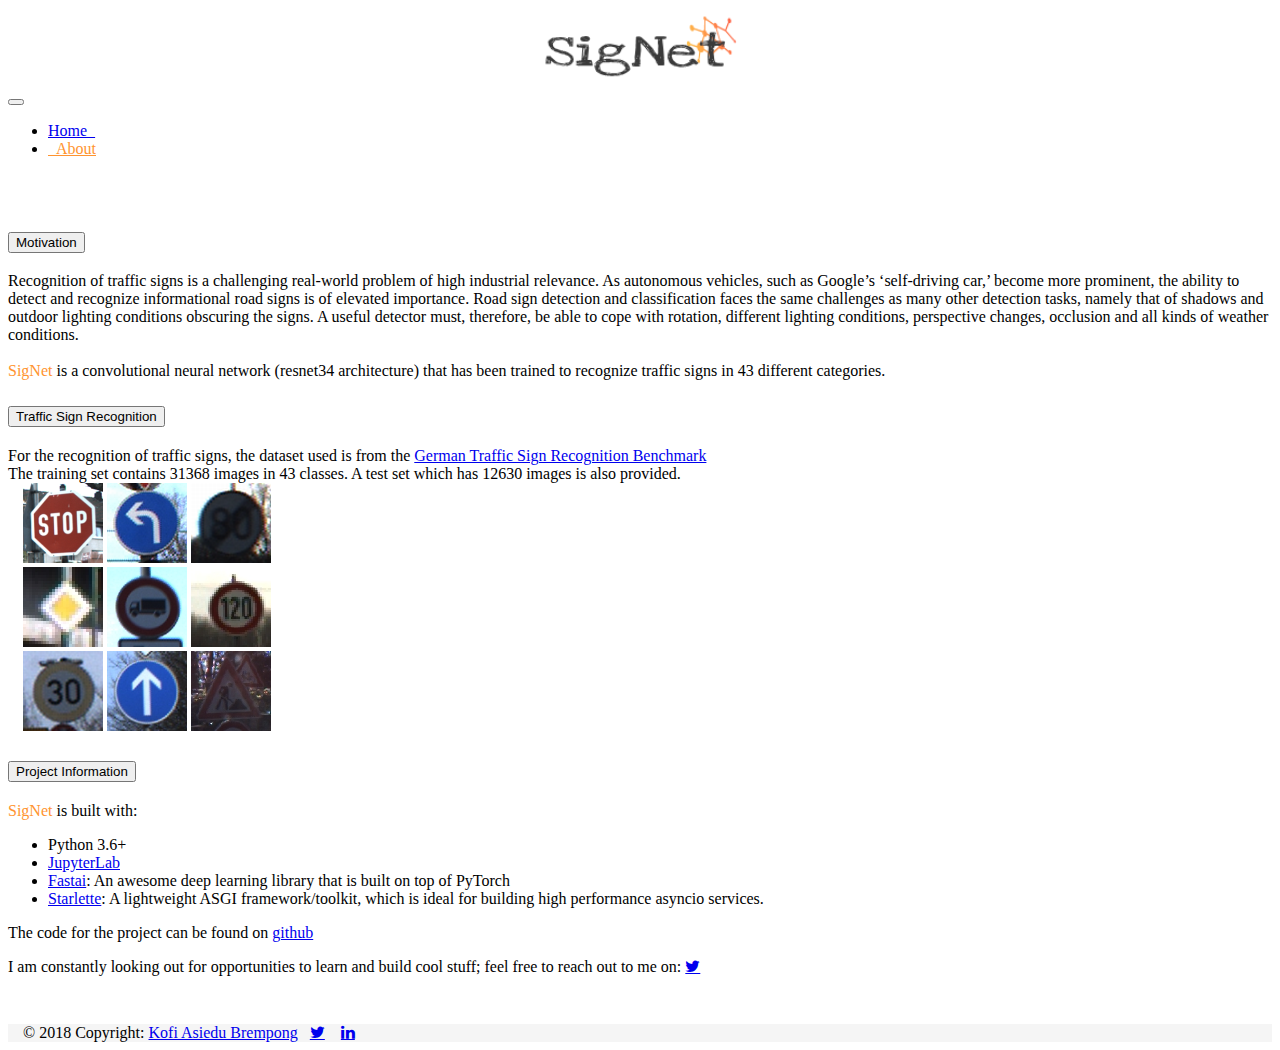
==== app/view/about.html @ 302a0986 "initial commit" ====
<!doctype html>
<html lang="en">
  <head>
    <!-- Required meta tags -->
    <meta charset="utf-8">
    <meta name="viewport" content="width=device-width, initial-scale=1, shrink-to-fit=no">

    <!-- Bootstrap CSS -->
    <link rel="stylesheet" href="https://stackpath.bootstrapcdn.com/bootstrap/4.2.1/css/bootstrap.min.css" integrity="sha384-GJzZqFGwb1QTTN6wy59ffF1BuGJpLSa9DkKMp0DgiMDm4iYMj70gZWKYbI706tWS" crossorigin="anonymous">
    <link rel='stylesheet' href='../static/style.css'>

    <!-- Add icon library -->
    <link rel="stylesheet" href="https://cdnjs.cloudflare.com/ajax/libs/font-awesome/4.7.0/css/font-awesome.min.css">

    <script src='../static/client.js'></script>
    <title>SigNet</title>
</head>
  <body>
        <div class="wrapper">
            <img id="logo-main" src="../static/logo.png" width="200" alt="SigNet">
            <nav class="navbar navbar-expand navbar-light bg-light">
                <!-- <a class="navbar-brand" href="#">Navbar</a> -->
                <button class="navbar-toggler" type="button" data-toggle="collapse" data-target="#navbarSupportedContent" aria-controls="navbarSupportedContent" aria-expanded="false" aria-label="Toggle navigation">
                    <span class="navbar-toggler-icon"></span>
                </button>
                
                <div class="collapse navbar-collapse justify-content-center" id="navbarSupportedContent">
                    <ul class="navbar-nav">
                        <li class="nav-item">
                            <a class="nav-link" href="index.html">Home&nbsp;&nbsp;</a>
                        </li>
                        <li class="nav-item active">
                            <a class="nav-link navi" href="#">&nbsp;&nbsp;About <span class="sr-only">(current)</span></a>
                        </li>
                    </ul>
                </div>
            </nav>
        
            <div class="accordion col-sm-12 col-md-8 mx-auto acc" id="accordionExample">
                <div class="card">
                <div class="card-header" id="headingOne">
                    <h2 class="mb-0">
                    <button class="btn btn-link" type="button" data-toggle="collapse" data-target="#collapseOne" aria-expanded="true" aria-controls="collapseOne">
                        Motivation
                    </button>
                    </h2>
                </div>
            
                <div id="collapseOne" class="collapse show" aria-labelledby="headingOne" data-parent="#accordionExample">
                    <div class="card-body text-justify">
                        Recognition of traffic signs is a challenging real-world problem of high industrial 
                        relevance. As autonomous vehicles, such as Google’s ‘self-driving car,’ become more 
                        prominent, the ability to detect and recognize informational road signs is
                        of elevated importance. 
                        Road sign detection and classification faces the same challenges as many other detection
                        tasks, namely that of shadows and outdoor lighting conditions obscuring the signs.
                        A useful detector must, therefore, be able to cope with rotation, different 
                        lighting conditions, perspective changes, occlusion and all kinds of weather conditions.
                        <br><br>
                        <span id="net">SigNet</span> is a convolutional neural network (resnet34 architecture) that has been 
                        trained to recognize traffic signs in 43 different categories.
                        <!-- provides a complete machine learning pipeline for the detection 
                        and classification of traffic signs. The detector pinpoints the location of a traffic sign in 
                        an image. The location of the sign is passed on to the classifier for recognition. -->
                    </div>
                </div>
                </div>
                <div class="card">
                <div class="card-header" id="headingTwo">
                    <h2 class="mb-0">
                    <button class="btn btn-link collapsed" type="button" data-toggle="collapse" data-target="#collapseTwo" aria-expanded="false" aria-controls="collapseTwo">
                        Traffic Sign Recognition
                    </button>
                    </h2>
                </div>
                <div id="collapseTwo" class="collapse" aria-labelledby="headingTwo" data-parent="#accordionExample">
                    <div class="card-body text-justify">
                        For the recognition of traffic signs, the dataset used is from the
                        <a href="http://benchmark.ini.rub.de/?section=gtsrb&subsection=dataset" target="_blank">
                            German Traffic Sign Recognition Benchmark</a><br>
                        The training set contains 31368 images in 43 classes. A test set which has 12630 
                        images is also provided.
                        <div class="container">
                            <div class="row justify-content-center">
                                <img src="../static/signs/1.png" class="img-fluid" alt="Responsive image">
                                <img src="../static/signs/2.png" class="img-fluid" alt="Responsive image">
                                <img src="../static/signs/3.png" class="img-fluid" alt="Responsive image">
                            </div> 
                            <div class="row justify-content-center">
                                <img src="../static/signs/4.jpg" class="img-fluid" alt="Responsive image">
                                <img src="../static/signs/5.png" class="img-fluid" alt="Responsive image">
                                <img src="../static/signs/6.jpg" class="img-fluid" alt="Responsive image">
                            </div> 
                            <div class="row justify-content-center">
                                <img src="../static/signs/7.png" class="img-fluid" alt="Responsive image">
                                <img src="../static/signs/8.png" class="img-fluid" alt="Responsive image">
                                <img src="../static/signs/9.jpg" class="img-fluid" alt="Responsive image">
                            </div> 
                        </div>
                    </div>
                </div>
                </div>
                <div class="card">
                <div class="card-header" id="headingThree">
                    <h2 class="mb-0">
                    <button class="btn btn-link collapsed" type="button" data-toggle="collapse" data-target="#collapseThree" aria-expanded="false" aria-controls="collapseThree">
                        Project Information
                    </button>
                    </h2>
                </div>
                <div id="collapseThree" class="collapse" aria-labelledby="headingThree" data-parent="#accordionExample">
                    <div class="card-body">
                        <span id="net">SigNet</span> is built with:<br>
                        <ul class="">
                            <li class="">Python 3.6+</li>
                            <li class=""><a href="https://jupyter.org/" target="_blank">JupyterLab</a></li>
                            <li class=""><a href="http://docs.fast.ai/" target="_blank">Fastai</a>:
                                An awesome deep learning library that is built on top of PyTorch</li>
                            <li class=""><a href="https://www.starlette.io/" target="_blank">Starlette</a>: 
                                A lightweight ASGI framework/toolkit, which is ideal for building 
                                high performance asyncio services.
                            </li>
                        </ul>
                        <p>
                            The code for the project can be found on 
                            <a href="https://github.com/asiedubrempong/SignNet" target="_blank">github</a>
                        </p>
                       
                        <p>
                            <!-- <strong>Note:</strong> Only the classifier has been built as at now, although plans are in place 
                            to build and integrate the detector. <br> -->
                            I am constantly looking out for opportunities to learn and build cool stuff; feel free to reach out
                            to me on:
                            
                            <a href="https://twitter.com/asiedubrempong" class="fa fa-twitter"></a>
                        </p>
                    </div>
                </div>
                </div>
            </div>
        </div>

        <div class="footer mt-auto py-3 d-flex align-items-start">
            <div class="container ">
                <span class="text-muted">
                        © 2018 Copyright:
                        <a href="https://www.linkedin.com/in/asiedu-brempong" target="_blank">Kofi Asiedu Brempong</a>&nbsp;&nbsp;
                        <a href="https://twitter.com/asiedubrempong" class="fa fa-twitter"></a> &nbsp;&nbsp;
                        <a href="https://www.linkedin.com/in/asiedu-brempong" class="fa fa-linkedin"></a>
                </span>
            </div>
        </div>

    <!-- Optional JavaScript -->
    <!-- jQuery first, then Popper.js, then Bootstrap JS -->
    <script src="https://code.jquery.com/jquery-3.3.1.slim.min.js" integrity="sha384-q8i/X+965DzO0rT7abK41JStQIAqVgRVzpbzo5smXKp4YfRvH+8abtTE1Pi6jizo" crossorigin="anonymous"></script>
    <script src="https://cdnjs.cloudflare.com/ajax/libs/popper.js/1.14.6/umd/popper.min.js" integrity="sha384-wHAiFfRlMFy6i5SRaxvfOCifBUQy1xHdJ/yoi7FRNXMRBu5WHdZYu1hA6ZOblgut" crossorigin="anonymous"></script>
    <script src="https://stackpath.bootstrapcdn.com/bootstrap/4.2.1/js/bootstrap.min.js" integrity="sha384-B0UglyR+jN6CkvvICOB2joaf5I4l3gm9GU6Hc1og6Ls7i6U/mkkaduKaBhlAXv9k" crossorigin="anonymous"></script>
  </body>
</html>
---- app/static/style.css ----
body {
    background-color: #fff;
}

.no-display {
    display: none;
}

.center {
    margin: auto;
    padding: 10px;
    padding-left:25px;
    padding-right:25px;
    text-align: center;
    font-size: 14px;
}

.title {
    font-size: 30px;
    margin-top: 1em;
    margin-bottom: 1em;
    color: #262626;
}

.content {
    margin-top: 6em;
}

.analyze {
    margin-top: 5em;
}

.upload-label {
    padding: 10px;
    font-size: 12px;
}

.result-label {
    margin-top: 0.5em;
    padding: 10px;
    font-size: 13px;
}

button.choose-file-button {
  width: 200px;
  height: 40px;
  border-radius: 2px;
  background-color: #ffffff;
  border: solid 1px #FF9430;
  font-size: 13px;
  color: #FF9430;
}

button.analyze-button {
    width: 200px;
    height: 40px;
    border: solid 1px #FF9430;
    border-radius: 2px;
    background-color: #FF9430;
    font-size: 13px;
    color: #ffffff;
}

button:focus {outline:0;}

#logo-main {
    display: block;
    margin: 2px auto;
}

.navi, #net {
    color: #FF9430!important;
}

#info {
    position: relative;
    z-index: 30;
}

.container {
    width: auto;
    max-width: 680px;
    padding: 0 15px;
}
  
.footer {
    background-color: #f5f5f5;
    margin-top: 2em!important;
}

.acc {
    padding-top: 2em;
}

.grid {
    display: block;
    margin: 2px auto;
}

body {
    display: flex;
    min-height: 100vh;
    flex-direction: column;
}

.wrapper {
    flex: 1 0 auto;
}
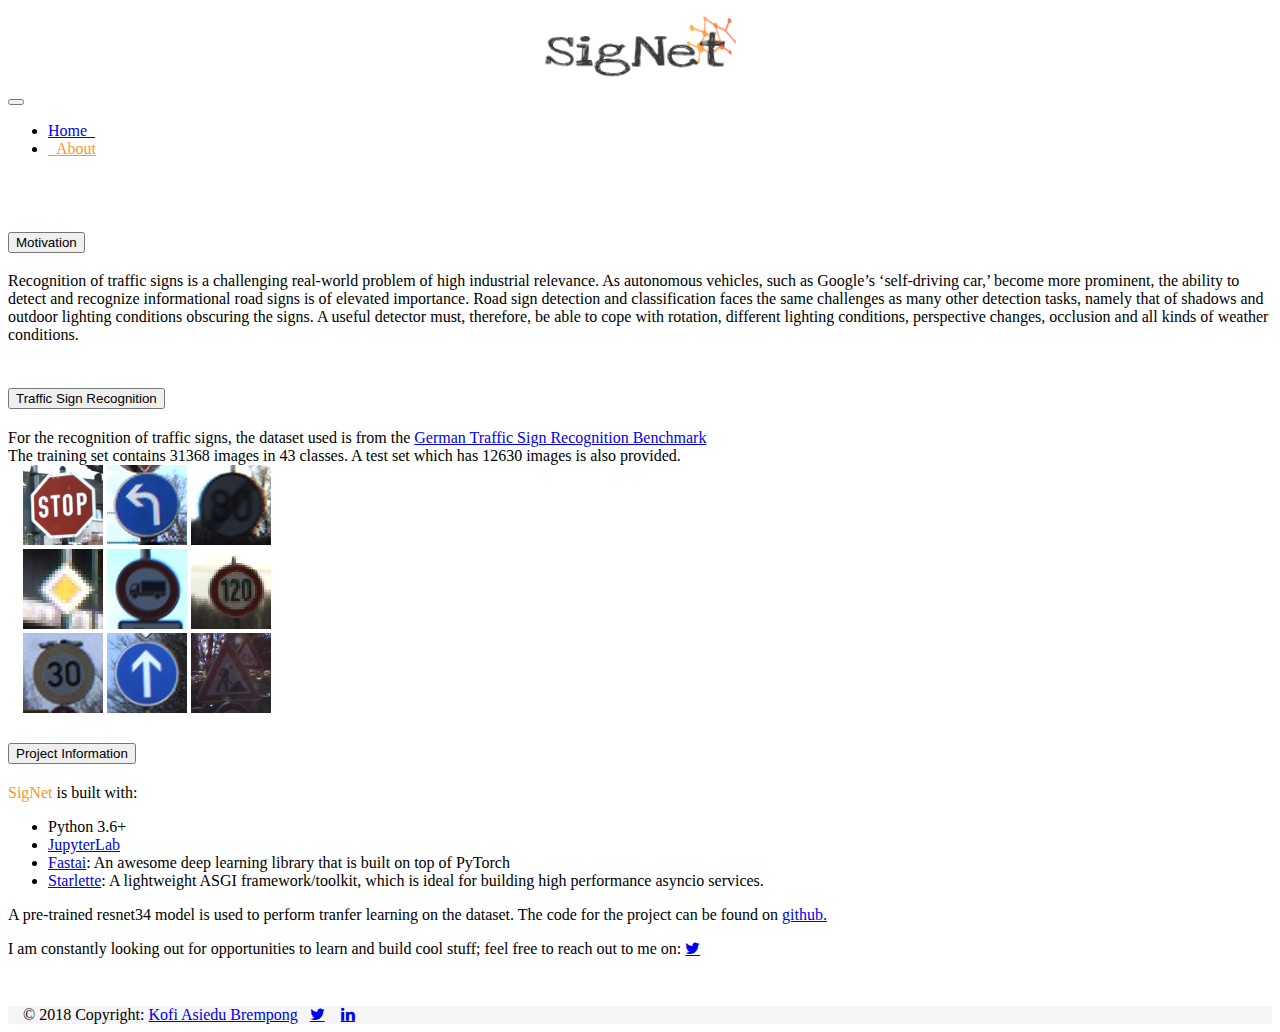
==== commit d96e98e2: "fix errors in about.hmtl" ====
--- a/app/view/about.html
+++ b/app/view/about.html
@@ -57,8 +57,8 @@
                         A useful detector must, therefore, be able to cope with rotation, different 
                         lighting conditions, perspective changes, occlusion and all kinds of weather conditions.
                         <br><br>
-                        <span id="net">SigNet</span> is a convolutional neural network (resnet34 architecture) that has been 
-                        trained to recognize traffic signs in 43 different categories.
+                        <!--<span id="net">SigNet</span> is a convolutional neural network (resnet34 architecture) that has been 
+                        trained to recognize traffic signs in 43 different categories. -->
                         <!-- provides a complete machine learning pipeline for the detection 
                         and classification of traffic signs. The detector pinpoints the location of a traffic sign in 
                         an image. The location of the sign is passed on to the classifier for recognition. -->
@@ -122,8 +122,9 @@
                             </li>
                         </ul>
                         <p>
+			    A pre-trained resnet34 model is used to perform tranfer learning on the dataset. 
                             The code for the project can be found on 
-                            <a href="https://github.com/asiedubrempong/SignNet" target="_blank">github</a>
+                            <a href="https://github.com/asiedubrempong/SignNet" target="_blank">github.</a>
                         </p>
                        
                         <p>
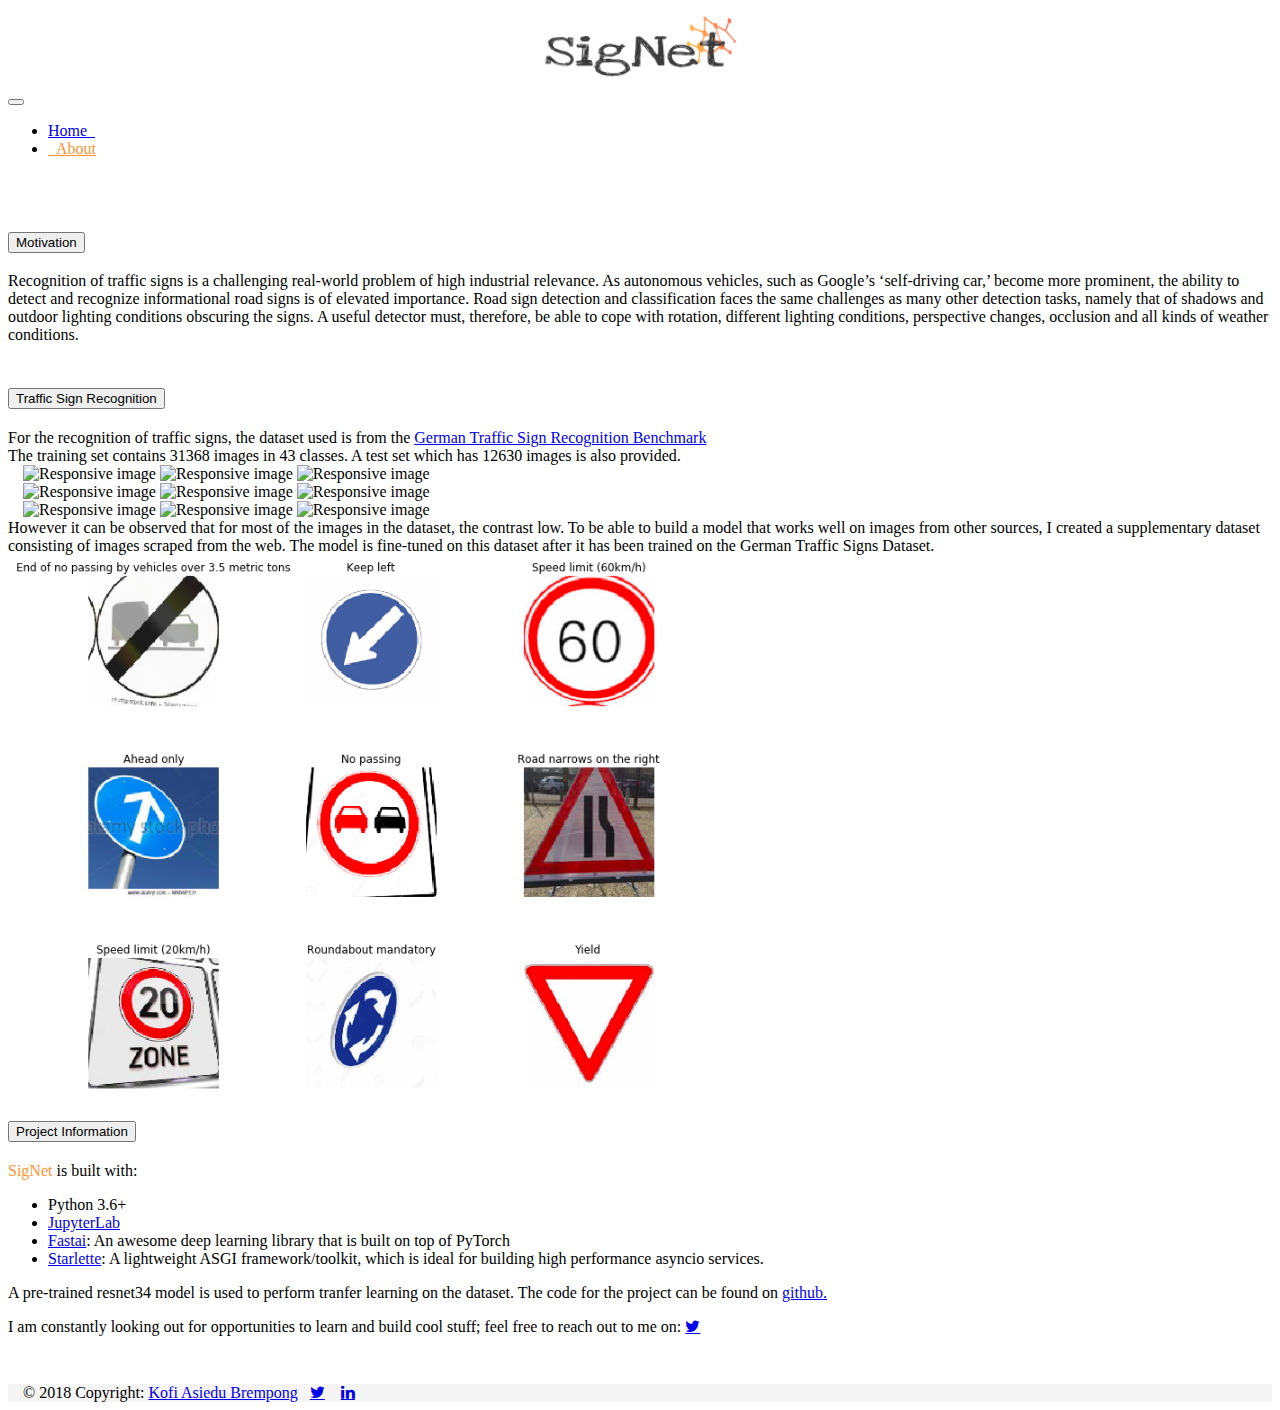
==== commit 488f344d: "change to  first fine-tuned model" ====
--- a/app/view/about.html
+++ b/app/view/about.html
@@ -27,10 +27,10 @@
                 <div class="collapse navbar-collapse justify-content-center" id="navbarSupportedContent">
                     <ul class="navbar-nav">
                         <li class="nav-item">
-                            <a class="nav-link" href="index.html">Home&nbsp;&nbsp;</a>
+                            <a class="nav-link" href="/">Home&nbsp;&nbsp;</a>
                         </li>
                         <li class="nav-item active">
-                            <a class="nav-link navi" href="#">&nbsp;&nbsp;About <span class="sr-only">(current)</span></a>
+                            <a class="nav-link navi" href="/about">&nbsp;&nbsp;About <span class="sr-only">(current)</span></a>
                         </li>
                     </ul>
                 </div>
@@ -82,21 +82,29 @@
                         images is also provided.
                         <div class="container">
                             <div class="row justify-content-center">
-                                <img src="../static/signs/1.png" class="img-fluid" alt="Responsive image">
-                                <img src="../static/signs/2.png" class="img-fluid" alt="Responsive image">
-                                <img src="../static/signs/3.png" class="img-fluid" alt="Responsive image">
+                                <img src="../static/signs/old/1.png" class="img-fluid" alt="Responsive image">
+                                <img src="../static/signs/old/2.png" class="img-fluid" alt="Responsive image">
+                                <img src="../static/signs/old/3.png" class="img-fluid" alt="Responsive image">
                             </div> 
                             <div class="row justify-content-center">
-                                <img src="../static/signs/4.jpg" class="img-fluid" alt="Responsive image">
-                                <img src="../static/signs/5.png" class="img-fluid" alt="Responsive image">
-                                <img src="../static/signs/6.jpg" class="img-fluid" alt="Responsive image">
+                                <img src="../static/signs/old/4.jpg" class="img-fluid" alt="Responsive image">
+                                <img src="../static/signs/old/5.png" class="img-fluid" alt="Responsive image">
+                                <img src="../static/signs/old/6.jpg" class="img-fluid" alt="Responsive image">
                             </div> 
                             <div class="row justify-content-center">
-                                <img src="../static/signs/7.png" class="img-fluid" alt="Responsive image">
-                                <img src="../static/signs/8.png" class="img-fluid" alt="Responsive image">
-                                <img src="../static/signs/9.jpg" class="img-fluid" alt="Responsive image">
+                                <img src="../static/signs/old/7.png" class="img-fluid" alt="Responsive image">
+                                <img src="../static/signs/old/8.png" class="img-fluid" alt="Responsive image">
+                                <img src="../static/signs/old/9.jpg" class="img-fluid" alt="Responsive image">
                             </div> 
                         </div>
+                        However it can be observed that for most of the images in the dataset, 
+                        the contrast low. To be able to build a model that works well on images from other 
+                        sources, I created a supplementary dataset consisting of images scraped from the web. 
+                        The model is fine-tuned on this dataset after it has been trained on the German Traffic
+                        Signs Dataset.
+                        <div class="row justify-content-center">
+                            <img src="../static/signs/new.png" class="img-fluid" alt="Responsive image">
+                        </div> 
                     </div>
                 </div>
                 </div>
--- a/app/static/style.css
+++ b/app/static/style.css
@@ -88,6 +88,10 @@
     margin-top: 2em!important;
 }
 
+.rem {
+    padding: 0px!important;
+}
+
 .acc {
     padding-top: 2em;
 }
